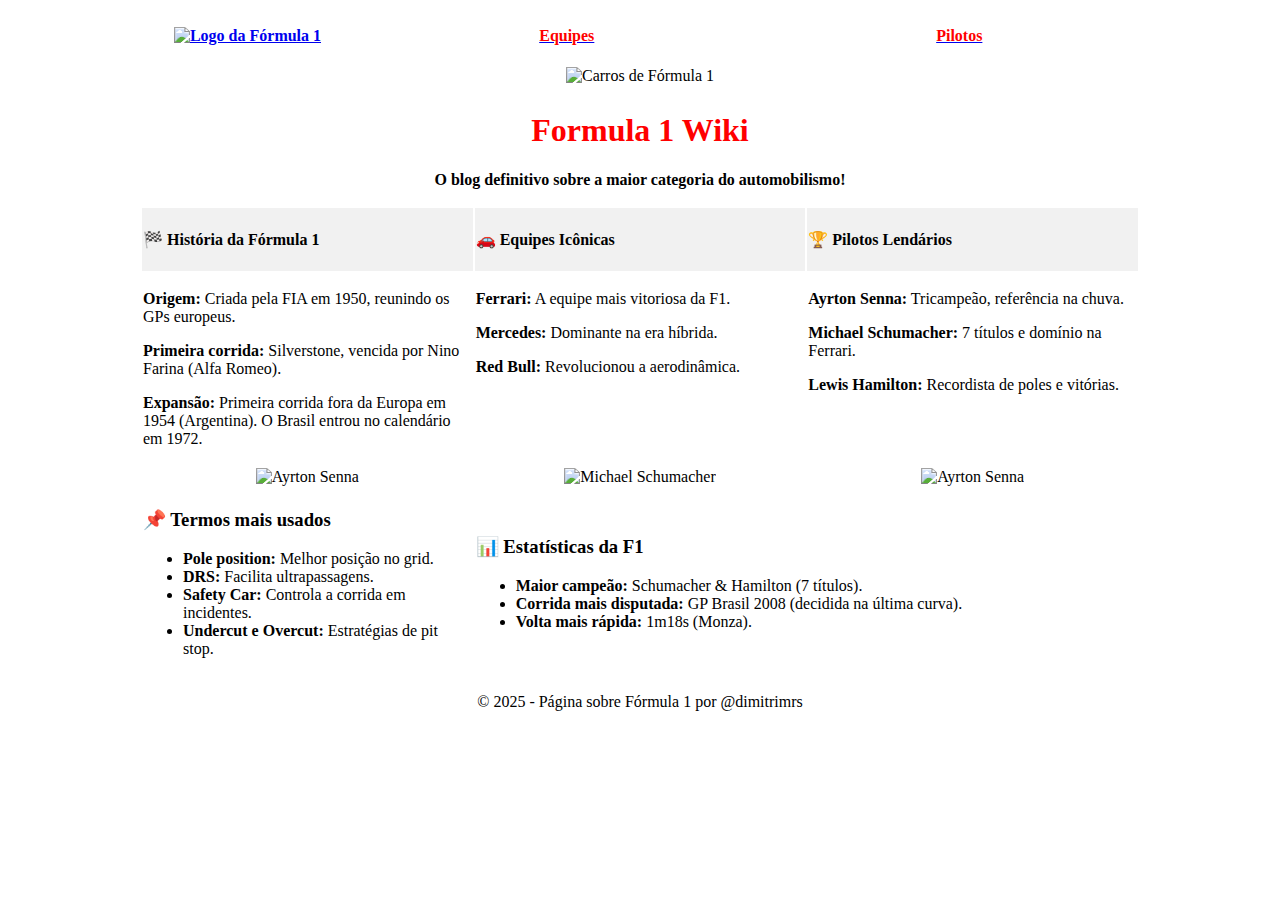
==== index.html @ 0e9338dd "Primeiro commit do site" ====
<!DOCTYPE html>
<html lang="pt-BR">
<head>
    <meta charset="UTF-8">
    <meta name="viewport" content="width=device-width, initial-scale=1.0">
    <title>Fórmula 1</title>
</head>
<body>
    <font face = "Tahoma">
    

    <!-- MENU -->
    <table width="1000px" align="center">
        <tr>
            <th width="209px" >
                <a href="#"><img src="/F1/imagens/Fotos/formula-1-logo-7.png" alt="Logo da Fórmula 1" width="209px"></a>
            </th>
            <th><a href="/F1/equipes.html"><font face="Tahoma" color="#ff000"><p><b>Equipes</b></p></font></a></th>
            <th><a href="/F1/pilotos.html"><font face="Tahoma" color="#ff000"><p><b>Pilotos</b></p></font></a></th>
        </tr>
    </table>
    <!-- FIM MENU -->

    <!-- BANNER -->
    <table width="1000px" align="center">
        <tr>
            <td colspan="3" align="center">
                <img src="/F1/imagens/Fotos/Carros-Formula-1-2025.png" alt="Carros de Fórmula 1" width="100%">
            </td>
        </tr>
    </table>
    <!-- FIM BANNER -->

    <!-- CORPO -->
    <table width="1000px" align="center">
        <tr>
            <td colspan="3" align="center">
                
                    <h1><font color="ff000">Formula 1 Wiki</font></h1> 
                    <p><font  color="#000"> <b>O blog definitivo sobre a maior categoria do automobilismo!</b></font></p>
            
            </td>
        </tr>

        <tr>
            <td bgcolor="f1f1f1" width="33%" valign="top"><h4>🏁 História da Fórmula 1</h4></td>
            <td bgcolor="f1f1f1" width="33%" valign="top"><h4>🚗 Equipes Icônicas</h4></td>
            <td bgcolor="f1f1f1" width="33%" valign="top"><h4>🏆 Pilotos Lendários</h4></td>
        </tr>
        <tr>
            <td width="33%" valign="top">
       
                <p><b>Origem:</b> Criada pela FIA em 1950, reunindo os GPs europeus.</p>
                <p><b>Primeira corrida:</b> Silverstone, vencida por Nino Farina (Alfa Romeo).</p>
                <p><b>Expansão:</b> Primeira corrida fora da Europa em 1954 (Argentina). O Brasil entrou no calendário em 1972.</p>
            </td>
            <td width="33%" valign="top">
              
                <p><b>Ferrari:</b> A equipe mais vitoriosa da F1.</p>
                <p><b>Mercedes:</b> Dominante na era híbrida.</p>
                <p><b>Red Bull:</b> Revolucionou a aerodinâmica.</p>
            </td>
            <td width="33%" valign="top">
            
                <p><b>Ayrton Senna:</b> Tricampeão, referência na chuva.</p>
                <p><b>Michael Schumacher:</b> 7 títulos e domínio na Ferrari.</p>
                <p><b>Lewis Hamilton:</b> Recordista de poles e vitórias.</p>
            </td>
        </tr>

        <tr>
            <td align="center">
                <img src="/F1/imagens/Fotos/senna.png" alt="Ayrton Senna" width="300px">
            </td>
            <td align="center">
                <img src="/F1/imagens/Fotos/schumacher.jpg" alt="Michael Schumacher" width="300px">
            </td>
            <td align="center">
                <img src="/F1/imagens/Fotos/senna.png" alt="Ayrton Senna" width="300px">
            </td>
        </tr>

        <tr>
            <td>
                <h3>📌 Termos mais usados</h3>
                <ul>
                    <li><b>Pole position:</b> Melhor posição no grid.</li>
                    <li><b>DRS:</b> Facilita ultrapassagens.</li>
                    <li><b>Safety Car:</b> Controla a corrida em incidentes.</li>
                    <li><b>Undercut e Overcut:</b> Estratégias de pit stop.</li>
                </ul>
            </td>
            <td colspan="2">
                <h3>📊 Estatísticas da F1</h3>
                <ul>
                    <li><b>Maior campeão:</b> Schumacher & Hamilton (7 títulos).</li>
                    <li><b>Corrida mais disputada:</b> GP Brasil 2008 (decidida na última curva).</li>
                    <li><b>Volta mais rápida:</b> 1m18s (Monza).</li>
                </ul>
            </td>
        </tr>
    </table>
    <!-- FIM CORPO -->

    <footer align="center">
        <p>&copy; 2025 - Página sobre Fórmula 1 por @dimitrimrs</p>
    </footer>
</font>
</body>
</html>
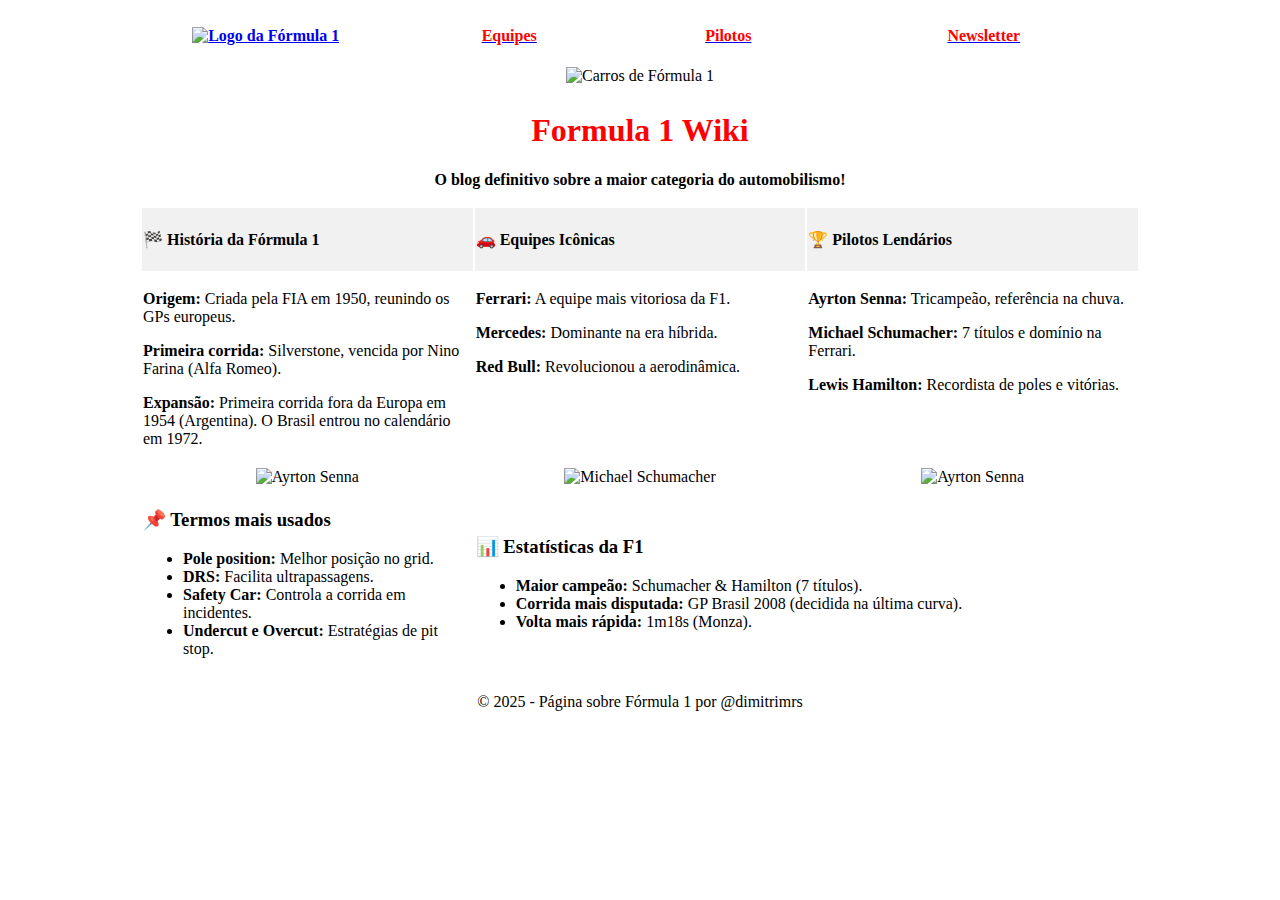
==== commit 55fca1d7: "Enviando site completo para GitHub Pages" ====
--- a/index.html
+++ b/index.html
@@ -12,13 +12,33 @@
     <!-- MENU -->
     <table width="1000px" align="center">
         <tr>
-            <th width="209px" >
-                <a href="#"><img src="/F1/imagens/Fotos/formula-1-logo-7.png" alt="Logo da Fórmula 1" width="209px"></a>
+            <th width="25%">
+                <a href="#"><img src="/F1/imagens/Fotos/formula-1-logo-7.png" alt="Logo da Fórmula 1" width="250"></a>
             </th>
-            <th><a href="/F1/equipes.html"><font face="Tahoma" color="#ff000"><p><b>Equipes</b></p></font></a></th>
-            <th><a href="/F1/pilotos.html"><font face="Tahoma" color="#ff000"><p><b>Pilotos</b></p></font></a></th>
+            <th>
+                <a href="/F1/equipes.html">
+                    <font face="Tahoma" color="#ff000">
+                        <p><b>Equipes</b></p>
+                    </font>
+                </a>
+            </th>
+            <th>
+                <a href="/F1/pilotos.html">
+                    <font face="Tahoma" color="#ff000">
+                        <p><b>Pilotos</b></p>
+                    </font>
+                </a>
+            </th>
+            <th>
+                <a href="/F1/newsletter.html">
+                    <font face="Tahoma" color="#ff000">
+                        <p><b>Newsletter</b></p>
+                    </font>
+                </a>
+            </th>
         </tr>
     </table>
+    <!-- FIM MENU -->
     <!-- FIM MENU -->
 
     <!-- BANNER -->
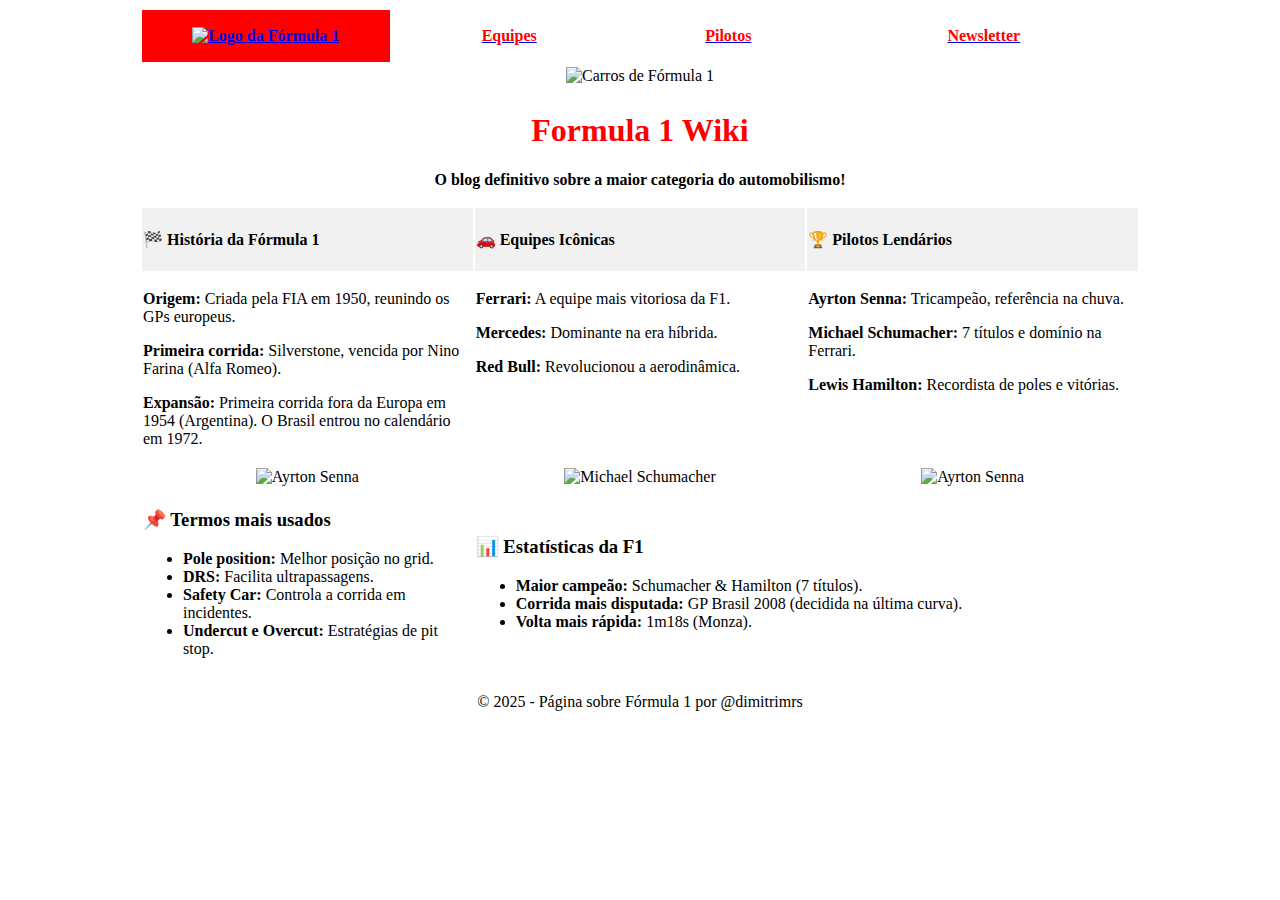
==== commit 72253dff: "logo branco" ====
--- a/index.html
+++ b/index.html
@@ -12,8 +12,8 @@
     <!-- MENU -->
     <table width="1000px" align="center">
         <tr>
-            <th width="25%">
-                <a href="#"><img src="/F1/imagens/Fotos/formula-1-logo-7.png" alt="Logo da Fórmula 1" width="250"></a>
+            <th bgcolor="#ff000" width="25%">
+                <a href="#"><img src="/F1/imagens/Fotos/formula-1-logo-branco.png" alt="Logo da Fórmula 1" width="250"></a>
             </th>
             <th>
                 <a href="/F1/equipes.html">
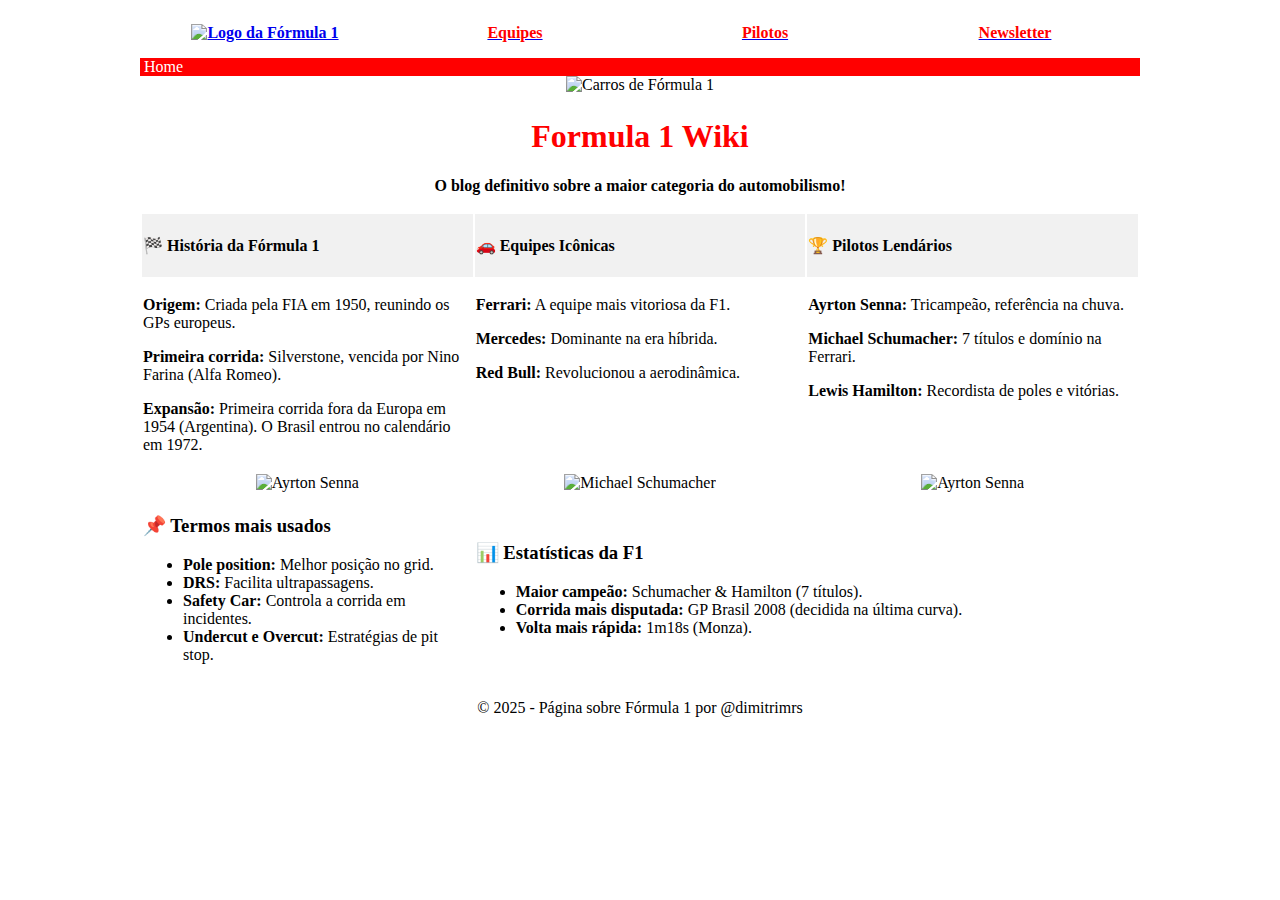
==== commit 190e6779: "AV1 finalizada" ====
--- a/index.html
+++ b/index.html
@@ -10,26 +10,26 @@
     
 
     <!-- MENU -->
-    <table width="1000px" align="center">
+    <table width="1000px" align="center" border="0" cellspacing="0" cellpadding="0">
         <tr>
-            <th bgcolor="#ff000" width="25%">
-                <a href="#"><img src="/F1/imagens/Fotos/formula-1-logo-branco.png" alt="Logo da Fórmula 1" width="250"></a>
+            <th width="25%">
+                <a href="#"><img src="/F1/imagens/Fotos/formula-1-logo-7.png" alt="Logo da Fórmula 1" width="250"></a>
             </th>
-            <th>
+            <th width="25%">
                 <a href="/F1/equipes.html">
                     <font face="Tahoma" color="#ff000">
                         <p><b>Equipes</b></p>
                     </font>
                 </a>
             </th>
-            <th>
+            <th width="25%">
                 <a href="/F1/pilotos.html">
                     <font face="Tahoma" color="#ff000">
                         <p><b>Pilotos</b></p>
                     </font>
                 </a>
             </th>
-            <th>
+            <th width="25%">
                 <a href="/F1/newsletter.html">
                     <font face="Tahoma" color="#ff000">
                         <p><b>Newsletter</b></p>
@@ -37,12 +37,16 @@
                 </a>
             </th>
         </tr>
+        <tr height="3px" bgcolor="#ff000">
+            <td colspan="4" align="left">
+                <font face="consolas" color="#fff">&nbsp;Home </font>
+            </td>
+        </tr>
     </table>
-    <!-- FIM MENU -->
     <!-- FIM MENU -->
 
     <!-- BANNER -->
-    <table width="1000px" align="center">
+    <table width="1000px" align="center" cellspacing="0" cellpadding="0">
         <tr>
             <td colspan="3" align="center">
                 <img src="/F1/imagens/Fotos/Carros-Formula-1-2025.png" alt="Carros de Fórmula 1" width="100%">
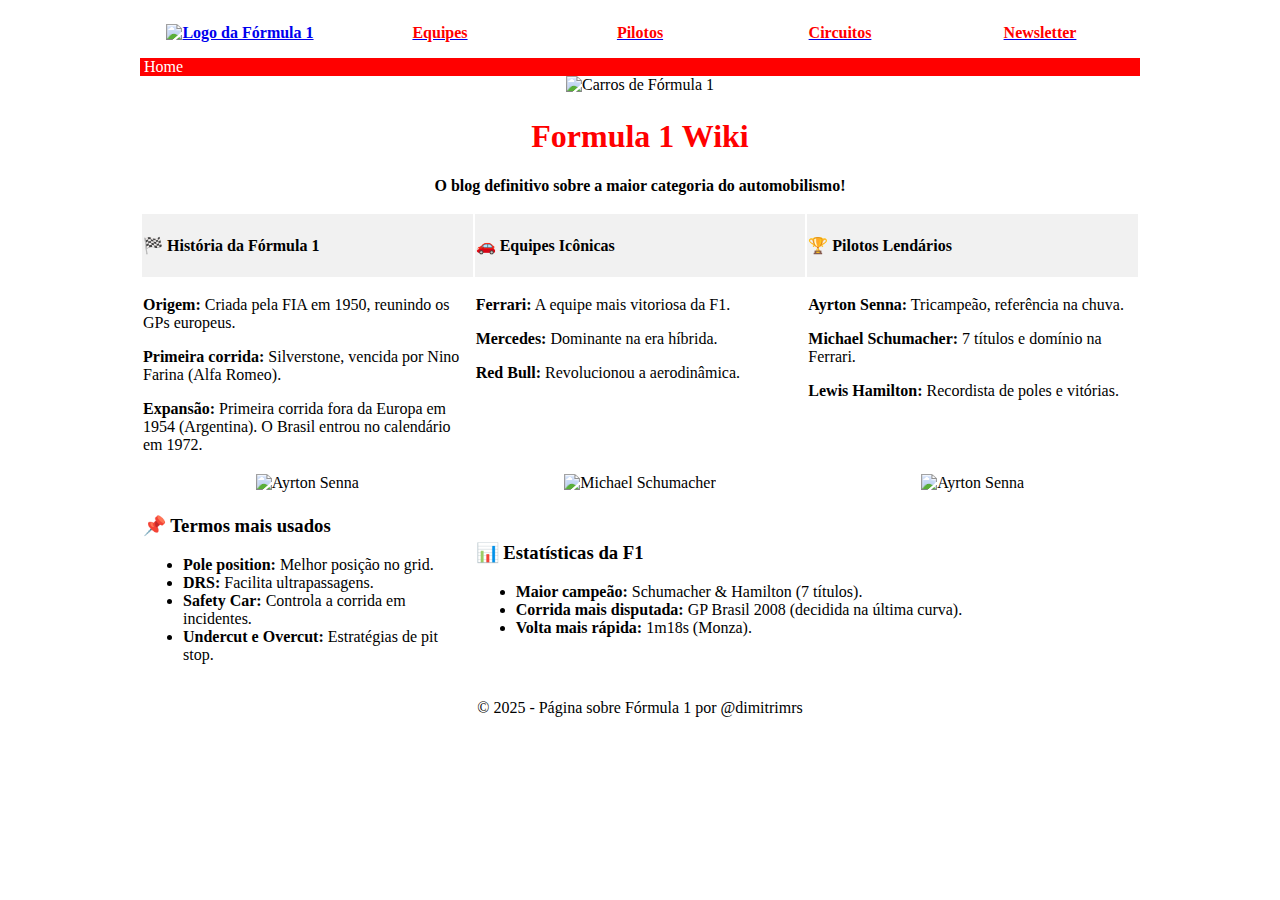
==== commit cc86283e: "ADD Página Circuitos" ====
--- a/index.html
+++ b/index.html
@@ -12,35 +12,14 @@
     <!-- MENU -->
     <table width="1000px" align="center" border="0" cellspacing="0" cellpadding="0">
         <tr>
-            <th width="25%">
-                <a href="#"><img src="/F1/imagens/Fotos/formula-1-logo-7.png" alt="Logo da Fórmula 1" width="250"></a>
-            </th>
-            <th width="25%">
-                <a href="/F1/equipes.html">
-                    <font face="Tahoma" color="#ff000">
-                        <p><b>Equipes</b></p>
-                    </font>
-                </a>
-            </th>
-            <th width="25%">
-                <a href="/F1/pilotos.html">
-                    <font face="Tahoma" color="#ff000">
-                        <p><b>Pilotos</b></p>
-                    </font>
-                </a>
-            </th>
-            <th width="25%">
-                <a href="/F1/newsletter.html">
-                    <font face="Tahoma" color="#ff000">
-                        <p><b>Newsletter</b></p>
-                    </font>
-                </a>
-            </th>
+            <th width="20%"><a href="#"><img src="/F1/imagens/Fotos/formula-1-logo-7.png" alt="Logo da Fórmula 1" width="200"></a></th>
+            <th width="20%"><a href="/F1/equipes.html"><font face="Tahoma" color="#ff000"><p><b>Equipes</b></p></font></a></th>
+            <th width="20%"><a href="/F1/pilotos.html"><font face="Tahoma" color="#ff000"><p><b>Pilotos</b></p></font></a></th>
+            <th width="20%"><a href="/F1/circuitos.html"><font face="Tahoma" color="#ff000"><p><b>Circuitos</b></p></font></a></th>
+            <th width="20%"><a href="/F1/newsletter.html"><font face="Tahoma" color="#ff000"><p><b>Newsletter</b></p></font></a></th>
         </tr>
         <tr height="3px" bgcolor="#ff000">
-            <td colspan="4" align="left">
-                <font face="consolas" color="#fff">&nbsp;Home </font>
-            </td>
+            <td colspan="5" align="left"><font face="consolas" color="#fff">&nbsp;Home </font></td>
         </tr>
     </table>
     <!-- FIM MENU -->
@@ -48,9 +27,7 @@
     <!-- BANNER -->
     <table width="1000px" align="center" cellspacing="0" cellpadding="0">
         <tr>
-            <td colspan="3" align="center">
-                <img src="/F1/imagens/Fotos/Carros-Formula-1-2025.png" alt="Carros de Fórmula 1" width="100%">
-            </td>
+            <td colspan="3" align="center"><img src="/F1/imagens/Fotos/Carros-Formula-1-2025.png" alt="Carros de Fórmula 1" width="100%"></td>
         </tr>
     </table>
     <!-- FIM BANNER -->
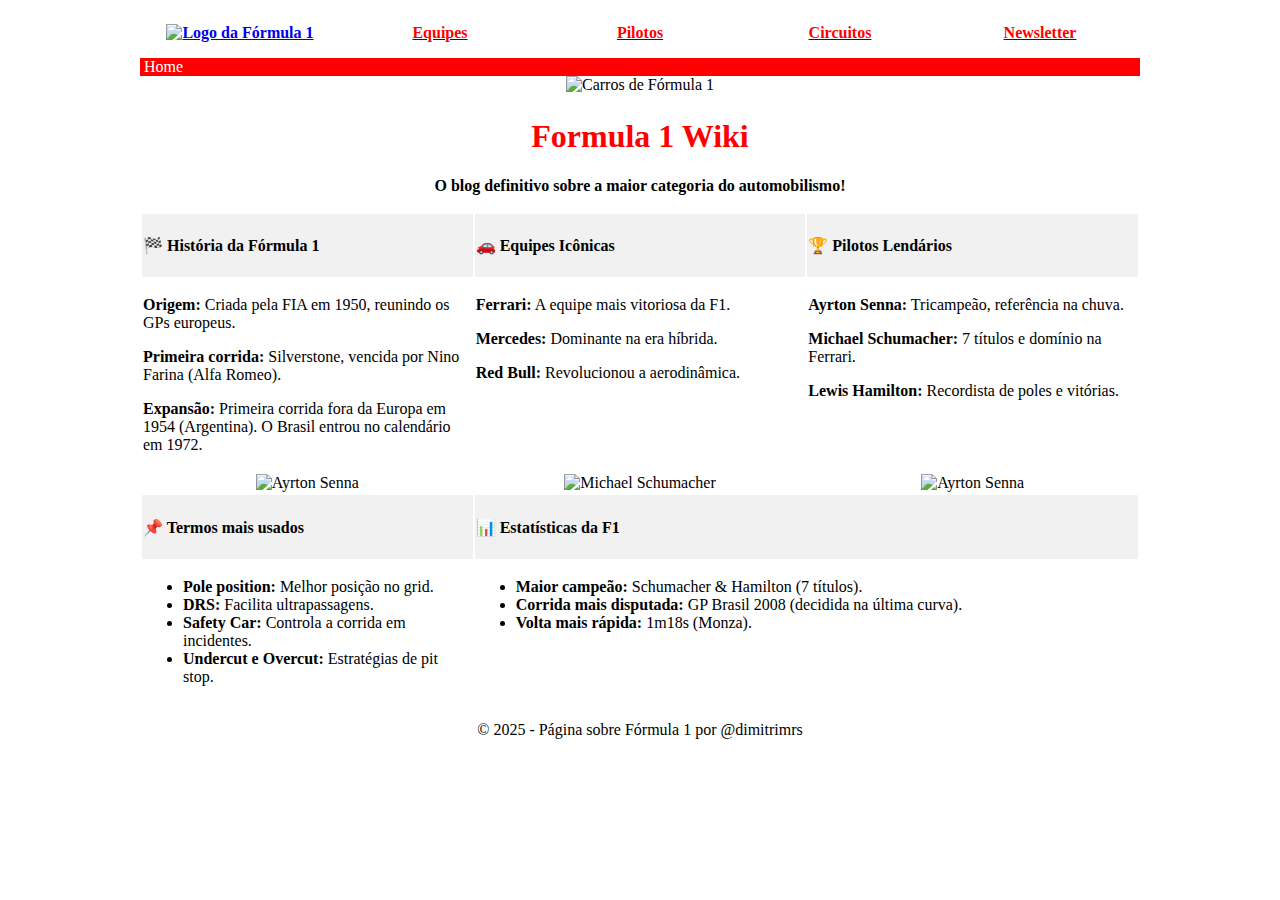
==== commit f6ca882d: "Mudança no layout no body do index" ====
--- a/index.html
+++ b/index.html
@@ -27,7 +27,7 @@
     <!-- BANNER -->
     <table width="1000px" align="center" cellspacing="0" cellpadding="0">
         <tr>
-            <td colspan="3" align="center"><img src="/F1/imagens/Fotos/Carros-Formula-1-2025.png" alt="Carros de Fórmula 1" width="100%"></td>
+            <td colspan="5" align="center"><img src="/F1/imagens/Fotos/Carros-Formula-1-2025.png" alt="Carros de Fórmula 1" width="100%"></td>
         </tr>
     </table>
     <!-- FIM BANNER -->
@@ -82,8 +82,12 @@
         </tr>
 
         <tr>
-            <td>
-                <h3>📌 Termos mais usados</h3>
+            <td bgcolor="f1f1f1" width="33%" valign="top"><h4>📌 Termos mais usados</h4></td>
+            <td colspan="2" bgcolor="f1f1f1" width="66%" valign="top"><h4>📊 Estatísticas da F1</h4></td>
+        </tr>
+
+        <tr>
+            <td valign="top">
                 <ul>
                     <li><b>Pole position:</b> Melhor posição no grid.</li>
                     <li><b>DRS:</b> Facilita ultrapassagens.</li>
@@ -91,8 +95,7 @@
                     <li><b>Undercut e Overcut:</b> Estratégias de pit stop.</li>
                 </ul>
             </td>
-            <td colspan="2">
-                <h3>📊 Estatísticas da F1</h3>
+            <td colspan="2" valign="top">
                 <ul>
                     <li><b>Maior campeão:</b> Schumacher & Hamilton (7 títulos).</li>
                     <li><b>Corrida mais disputada:</b> GP Brasil 2008 (decidida na última curva).</li>
